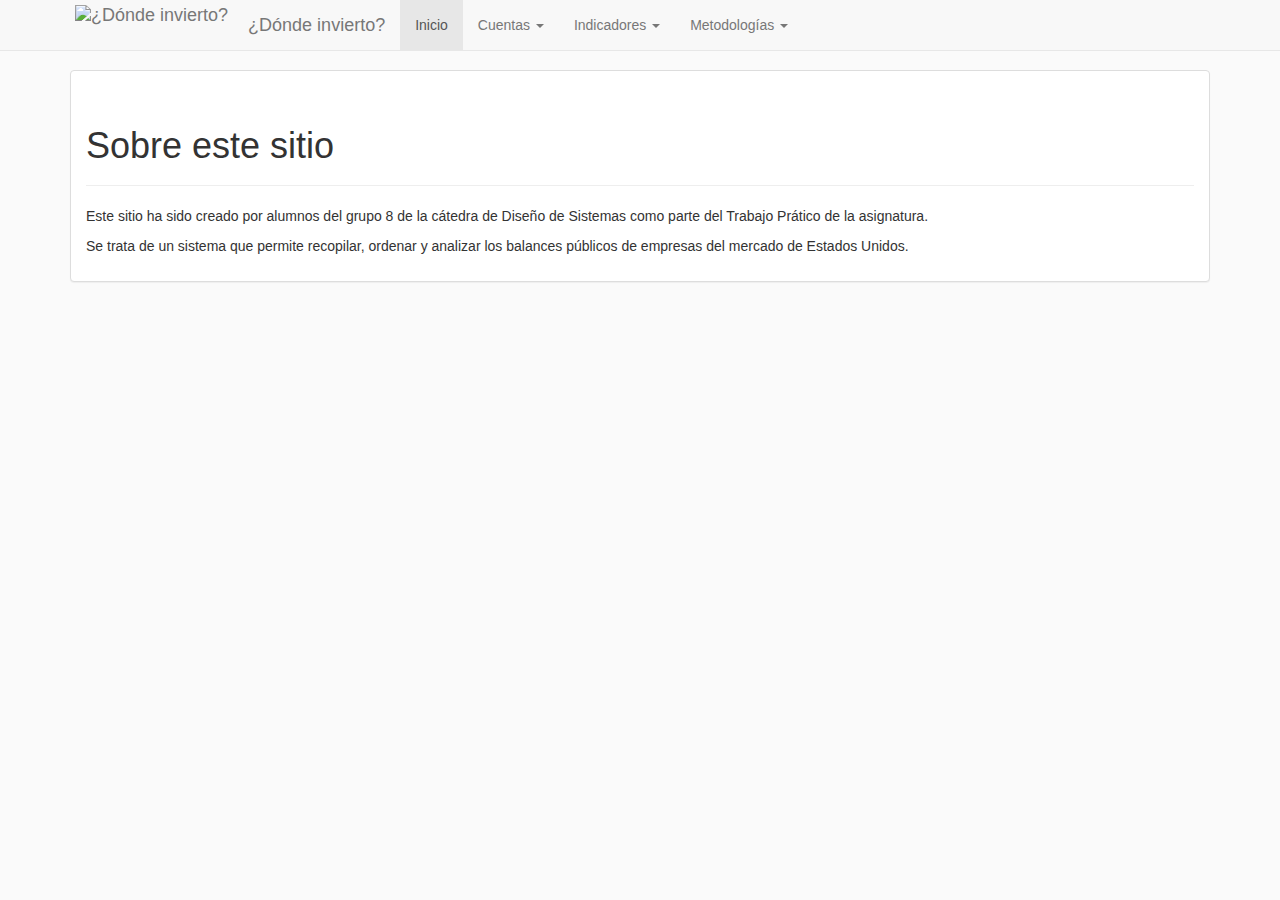
==== site/index.html @ e232cb50 "Cambios realizados por la integración con el sitio web." ====
<!DOCTYPE html>
<html lang="es">
<html>
  <head>
    <meta charset="utf-8">
    <meta name="viewport" content="width=device-width, initial-scale=1">
    <title>&#191;Do&#769;nde invierto?</title>
    <!-- Latest compiled and minified CSS -->
    <link rel="stylesheet" href="https://maxcdn.bootstrapcdn.com/bootstrap/3.3.7/css/bootstrap.min.css" integrity="sha384-BVYiiSIFeK1dGmJRAkycuHAHRg32OmUcww7on3RYdg4Va+PmSTsz/K68vbdEjh4u" crossorigin="anonymous">
    <!-- Optional theme -->
    <link rel="stylesheet" href="https://maxcdn.bootstrapcdn.com/bootstrap/3.3.7/css/bootstrap-theme.min.css" integrity="sha384-rHyoN1iRsVXV4nD0JutlnGaslCJuC7uwjduW9SVrLvRYooPp2bWYgmgJQIXwl/Sp" crossorigin="anonymous">
    <link rel="stylesheet" href="styles/main.css">
  </head>

  <body>
    <nav class="navbar navbar-default navbar-fixed-top">
      <div class="container-fluid">
        <!-- Brand and toggle get grouped for better mobile display -->
        <div class="container">
          <div class="navbar-header">
            <button type="button" class="navbar-toggle collapsed" data-toggle="collapse" data-target="#bs-example-navbar-collapse-1" aria-expanded="false">
              <span class="sr-only">Toggle navigation</span>
              <span class="icon-bar"></span>
              <span class="icon-bar"></span>
              <span class="icon-bar"></span>
            </button>
            <a class="navbar-brand" id="brand-logo" href="#">
              <img alt="&#191;Do&#769;nde invierto?" src="img/logo.png">
            </a>
            <a class="navbar-brand" href="#">&#191;Do&#769;nde invierto?</a>
          </div>

          <!-- Collect the nav links, forms, and other content for toggling -->
          <div class="collapse navbar-collapse" id="bs-example-navbar-collapse-1">
            <ul class="nav navbar-nav">
              <li class="active"><a href="#">Inicio <span class="sr-only">(current)</span></a></li>
              <li class="dropdown">
                <a href="#" class="dropdown-toggle" data-toggle="dropdown" role="button" aria-haspopup="true" aria-expanded="false">Cuentas <span class="caret"></span></a>
                <ul class="dropdown-menu">
                  <li><a href="cuentas-registro.html">Registro</a></li>
                  <li><a href="cuentas-consulta.html">Consulta</a></li>
                </ul>
              </li>
              <li class="dropdown">
                <a href="#" class="dropdown-toggle" data-toggle="dropdown" role="button" aria-haspopup="true" aria-expanded="false">Indicadores <span class="caret"></span></a>
                <ul class="dropdown-menu">
                  <li><a href="indicadores-registro.html">Registro</a></li>
                  <li><a href="indicadores-consulta.html">Consulta</a></li>
                </ul>
              </li>
              <li class="dropdown">
                <a href="#" class="dropdown-toggle" data-toggle="dropdown" role="button" aria-haspopup="true" aria-expanded="false">Metodologi&#769;as <span class="caret"></span></a>
                <ul class="dropdown-menu">
                  <li><a href="metodologias-registro.html">Registro</a></li>
                  <li><a href="metodologias-consulta.html">Consulta</a></li>
                  <!-- Se pueden usar separadores
                  <li role="separator" class="divider"></li>
                  <li><a href="#">Separated link</a></li> -->
                </ul>
              </li>
            </ul>
            <!-- Agregar barra de búsqueda y su lógica correspondiente (OJO
            porque no escala bien al achicar la ventana)
            <form class="navbar-form navbar-right">
              <div class="col-lg-6">
                <div class="input-group">
                  <input type="text" class="form-control" placeholder="Buscar...">
                  <span class="input-group-btn">
                    <button class="btn btn-default" type="button">Go!</button>
                  </span>
                </div>
              </div>
            </form> -->
          </div><!-- /.navbar-collapse -->
        </div><!-- /.container-fluid -->
      </div>
    </nav>

    <div class="container">
      <div class="panel panel-default">
        <div class="panel-body">
          <div class="page-header">
            <h1>Sobre este sitio</h1>
          </div>
          <p>
            Este sitio ha sido creado por alumnos del grupo 8 de la ca&#769;tedra de
            Dise&ntildeo de Sistemas como parte del Trabajo Pra&#769;tico de la
            asignatura.
          </p>
          <p>
            Se trata de un sistema que permite recopilar, ordenar y analizar los
            balances pu&#769;blicos de empresas del mercado de Estados Unidos.
          </p>
        </div>
      </div>
    </div>

    <script src="scripts/jquery-3.2.0.js"></script>
    <!-- Latest compiled and minified JavaScript -->
    <script src="https://maxcdn.bootstrapcdn.com/bootstrap/3.3.7/js/bootstrap.min.js" integrity="sha384-Tc5IQib027qvyjSMfHjOMaLkfuWVxZxUPnCJA7l2mCWNIpG9mGCD8wGNIcPD7Txa" crossorigin="anonymous"></script>
  </body>
</html>
---- site/styles/main.css ----
/*Mantengo los colores default por ahora; cambiar los colores implica
cambiar todos los background-color, border-color, highlights y color
del texto

.navbar-default {
  background-color: #337ab7;
  background-image: linear-gradient(to bottom,#2e6da4 0,#337ab7 100%)
}*/

.navbar>.container-fluid .navbar-brand {
  margin-left: 0;
}

.navbar-nav .navbar-brand {
  padding-left: 0;
}

form>.col-lg-6 {
  width: 100%;
  padding-right: 0;
}

.panel-body {
  text-align: left;
}

.panel-body.centered>nav {
  text-align: center;
}

.panel.criterios-seleccionables {
  margin-top: 20px;
}

.panel-body>.page-header {
  text-align: left;
}

.panel-body>.buttons {
  text-align: center;
}

.popup-bg {
  display: none;
  position: fixed;
  top: 0;
  bottom: 0;
  left: 0;
  right: 0;
  background: rgba(0, 0, 0, 0.7);
  padding: 0;
  margin: 0;
}

.file-upload {
  display: none;
  position: fixed;
  width: 50%;
  top: 25%;
  left: 25%;
}

.manual-entry {
  display: none;
  position: fixed;
  width: 75%;
  top: 25%;
  left: 12.5%;
}

.fields>input {
  margin-bottom: 10px;
}

#file-upload-input {
  padding-top: 5px;
  padding-bottom: 15px;
}

.panel-body>.btn {
  margin:  10px;
}

#brand-logo {
  padding: 5px;
}

#brand-logo img {
  height: 40px;
}

.confirm-buttons {
  text-align: right;
}

.confirm-buttons>.btn {
  margin: 5px;
}

.container-fluid.confirm-buttons {
  padding-right: 0;
}

.container-fluid.confirm-buttons>button {
  margin-right: 0;
}

.alert {
  margin-top: -20px;
}

#uploadSuccess {
  display: none;
}

#registrySuccess {
  display: none;
}

.empresa-logo {
  width: 32px;
  margin-right: 5px;
}

.container-fluid.no-padding {
  margin: 15px 0 0 0;
  padding: 0;
}

.container-fluid.right-aligned {
  text-align: right;
}

.table>thead>tr>td {
  vertical-align: middle;
}

.table>thead>tr>th {
  vertical-align: middle;
}

.table>tbody>tr>td {
  vertical-align: middle;
}

.table>tbody>tr>th {
  vertical-align: middle;
}

.cuentaValor {
  text-align: right;
}

#filters>.panel-body>.input-group {
  margin-bottom: 5px;
}

.panel-body>#btn-buscar {
  text-align: right;
  margin: 5px 0;
}

body {
  padding-top: 70px;
  background-color: #fafafa;
}

.condicion-metodologia {
  display: table;
}

.condicion1 {
  display: none;
}

.condicion2 {
  display: none;
}

.condicion3 {
  display: none;
}

.condicion4 {
  display: none;
}
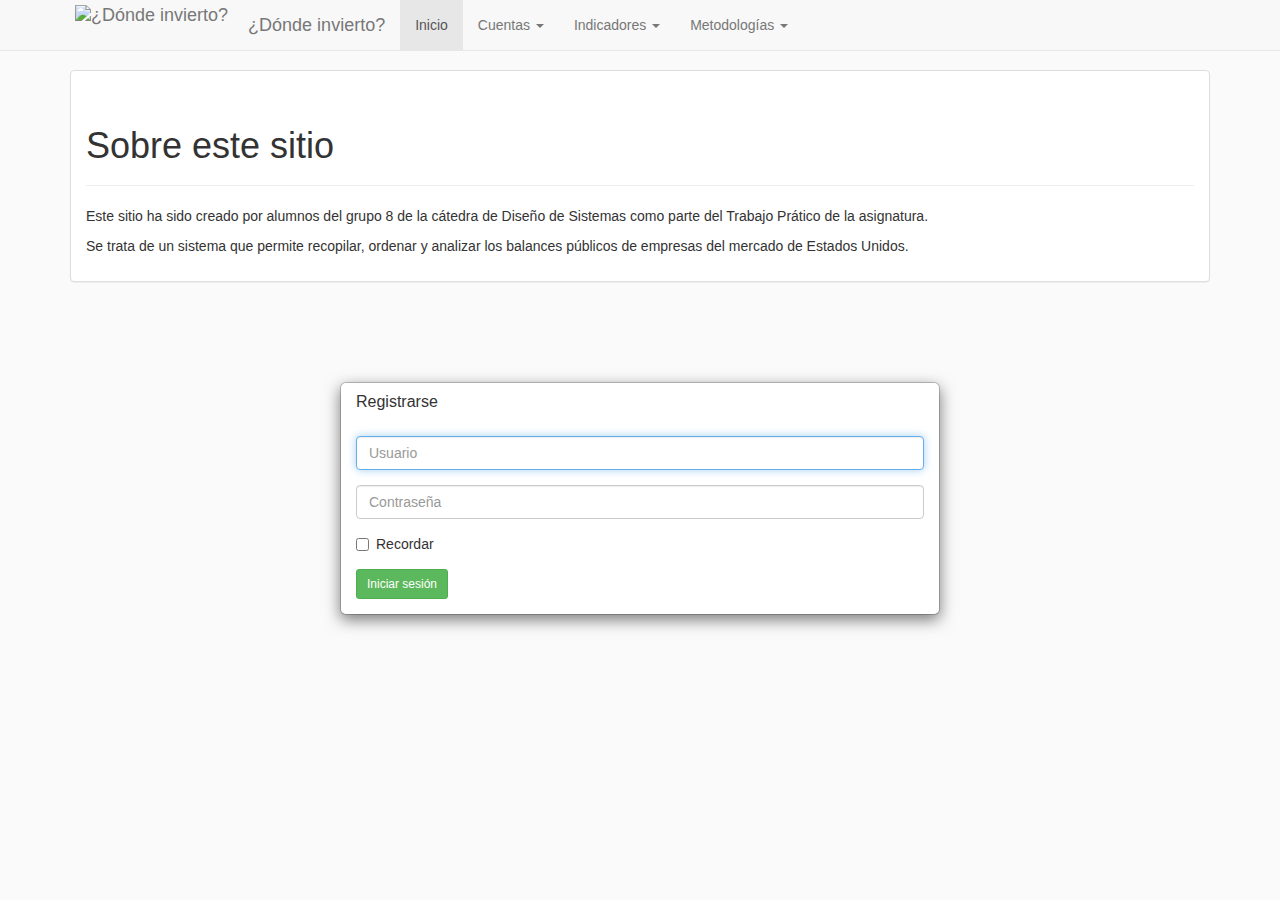
==== commit c78dee33: "Actualizacion login" ====
--- a/site/index.html
+++ b/site/index.html
@@ -94,9 +94,47 @@
         </div>
       </div>
     </div>
-
+<div class="container" style="margin-top: 30px">
+		<br>
+		<div class="col-md-12">
+			<div class="modal-dialog" style="margin-bottom: 0">
+				<div class="modal-content">
+					<div class="panel-heading">
+						<h3 class="panel-title">Registrarse</h3>
+					</div>
+					<div class="panel-body">
+						<form role="form">
+							<fieldset>
+								<div class="form-group">
+									<input class="form-control" placeholder="Usuario" name="usuario"
+										type="email" autofocus="" id="usuario">
+								</div>
+								<div class="form-group">
+									<input class="form-control" placeholder="Contraseña"
+										name="password" type="password" value="" id="password">
+								</div>
+								<div class="checkbox">
+									<label> <input name="remember" type="checkbox"
+										value="Remember Me">Recordar
+									</label>
+								</div>
+								<!-- Change this to a button or input when using this as a form -->
+								<!-- 							<a href="javascript:;" class="btn btn-sm btn-success">Iniciar sesión</a> -->
+								<div class="container-fluid no-padding left-aligned">
+									<button type="button" class="btn btn-sm btn-success"
+										id="btn-login-usr">Iniciar sesión</button>
+								</div>
+							</fieldset>
+						</form>
+					</div>
+				</div>
+			</div>
+		</div>
+		<hr>
+	</div>
     <script src="scripts/jquery-3.2.0.js"></script>
+    	<script src="scripts/script.js"></script>
     <!-- Latest compiled and minified JavaScript -->
     <script src="https://maxcdn.bootstrapcdn.com/bootstrap/3.3.7/js/bootstrap.min.js" integrity="sha384-Tc5IQib027qvyjSMfHjOMaLkfuWVxZxUPnCJA7l2mCWNIpG9mGCD8wGNIcPD7Txa" crossorigin="anonymous"></script>
   </body>
-</html>
+</html>--- a/site/styles/main.css
+++ b/site/styles/main.css
@@ -117,6 +117,11 @@
   display: none;
 }
 
+#registryError {
+  display: none;
+}
+
+ 
 .empresa-logo {
   width: 32px;
   margin-right: 5px;
@@ -184,3 +189,7 @@
 .condicion4 {
   display: none;
 }
+
+.tabla-resultados {
+  display: none;
+}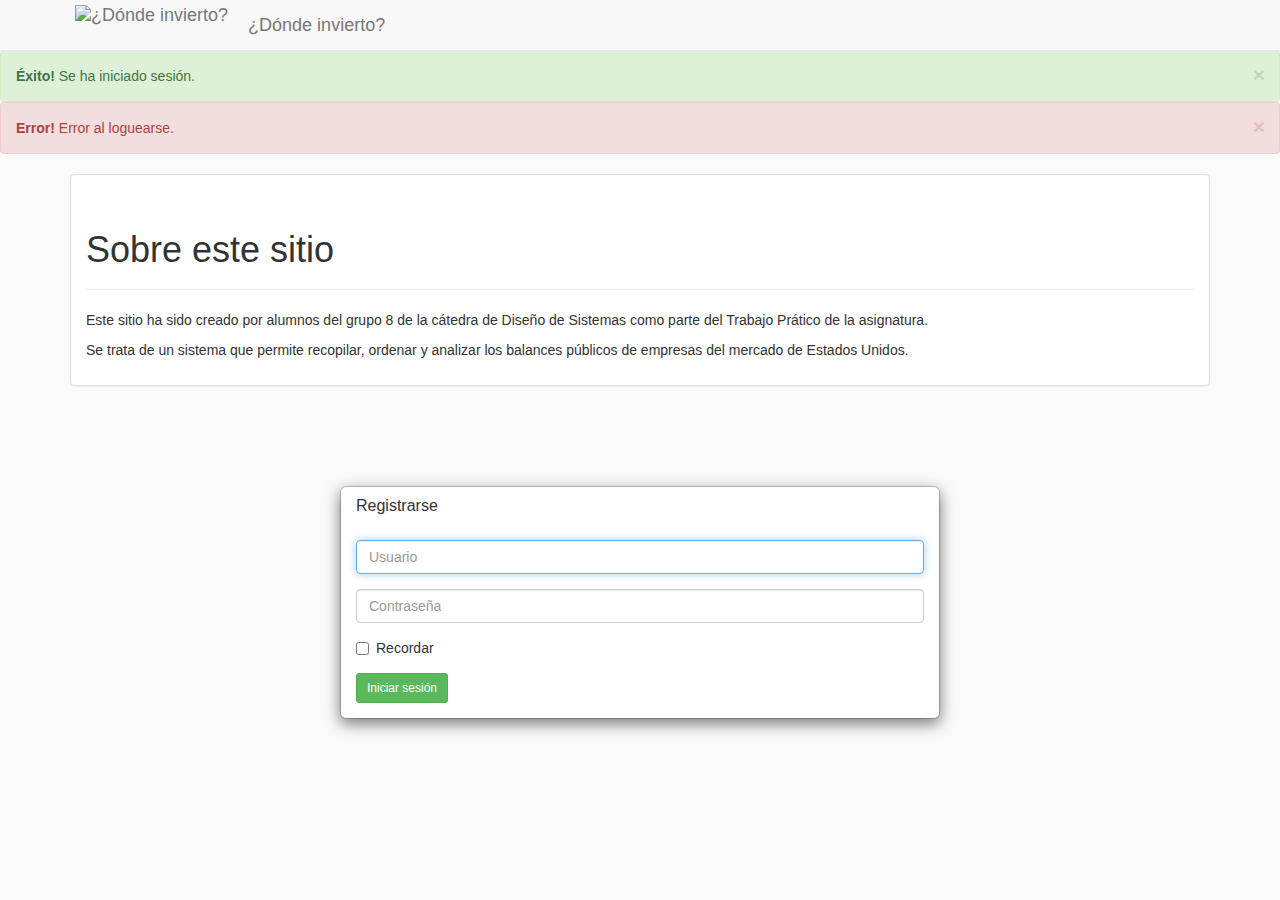
==== commit 03158bc2: "Se agrega seguridad para contraseña de usuario en DB" ====
--- a/site/index.html
+++ b/site/index.html
@@ -32,7 +32,7 @@
 
           <!-- Collect the nav links, forms, and other content for toggling -->
           <div class="collapse navbar-collapse" id="bs-example-navbar-collapse-1">
-            <ul class="nav navbar-nav">
+            <ul class="nav navbar-nav" id="dropdown1" style="display:none">
               <li class="active"><a href="#">Inicio <span class="sr-only">(current)</span></a></li>
               <li class="dropdown">
                 <a href="#" class="dropdown-toggle" data-toggle="dropdown" role="button" aria-haspopup="true" aria-expanded="false">Cuentas <span class="caret"></span></a>
@@ -46,6 +46,7 @@
                 <ul class="dropdown-menu">
                   <li><a href="indicadores-registro.html">Registro</a></li>
                   <li><a href="indicadores-consulta.html">Consulta</a></li>
+                  <li><a href="indicadores-borrar.html">Borrar</a></li>
                 </ul>
               </li>
               <li class="dropdown">
@@ -76,6 +77,24 @@
       </div>
     </nav>
 
+	<div class="alert alert-success alert-dismissible" role="alert"
+		id="loginSuccess">
+		<button type="button" class="close" aria-label="Close"
+			onClick="toggleLoginSuccess()">
+			<span aria-hidden="true">&times;</span>
+		</button>
+		<strong>E&#769;xito!</strong> Se ha iniciado sesio&#769;n.
+	</div>
+
+	<div class="alert alert-danger alert-dismissible" role="alert"
+		id="loginError">
+		<button type="button" class="close" aria-label="Close"
+			onClick="toggleLoginError()">
+			<span aria-hidden="true">&times;</span>
+		</button>
+		<strong>Error!</strong> Error al loguearse.
+	</div>
+
     <div class="container">
       <div class="panel panel-default">
         <div class="panel-body">
@@ -94,6 +113,7 @@
         </div>
       </div>
     </div>
+    
 <div class="container" style="margin-top: 30px">
 		<br>
 		<div class="col-md-12">
@@ -134,6 +154,8 @@
 	</div>
     <script src="scripts/jquery-3.2.0.js"></script>
     	<script src="scripts/script.js"></script>
+    	<script src="https://apis.google.com/js/platform.js" async defer></script>
+    	<meta name="google-signin-client_id" content="tp-dds-184118.apps.googleusercontent.com">
     <!-- Latest compiled and minified JavaScript -->
     <script src="https://maxcdn.bootstrapcdn.com/bootstrap/3.3.7/js/bootstrap.min.js" integrity="sha384-Tc5IQib027qvyjSMfHjOMaLkfuWVxZxUPnCJA7l2mCWNIpG9mGCD8wGNIcPD7Txa" crossorigin="anonymous"></script>
   </body>
--- a/site/styles/main.css
+++ b/site/styles/main.css
@@ -113,6 +113,10 @@
   display: none;
 }
 
+#uploadError {
+  display: none;
+}
+
 #registrySuccess {
   display: none;
 }
@@ -121,7 +125,6 @@
   display: none;
 }
 
- 
 .empresa-logo {
   width: 32px;
   margin-right: 5px;
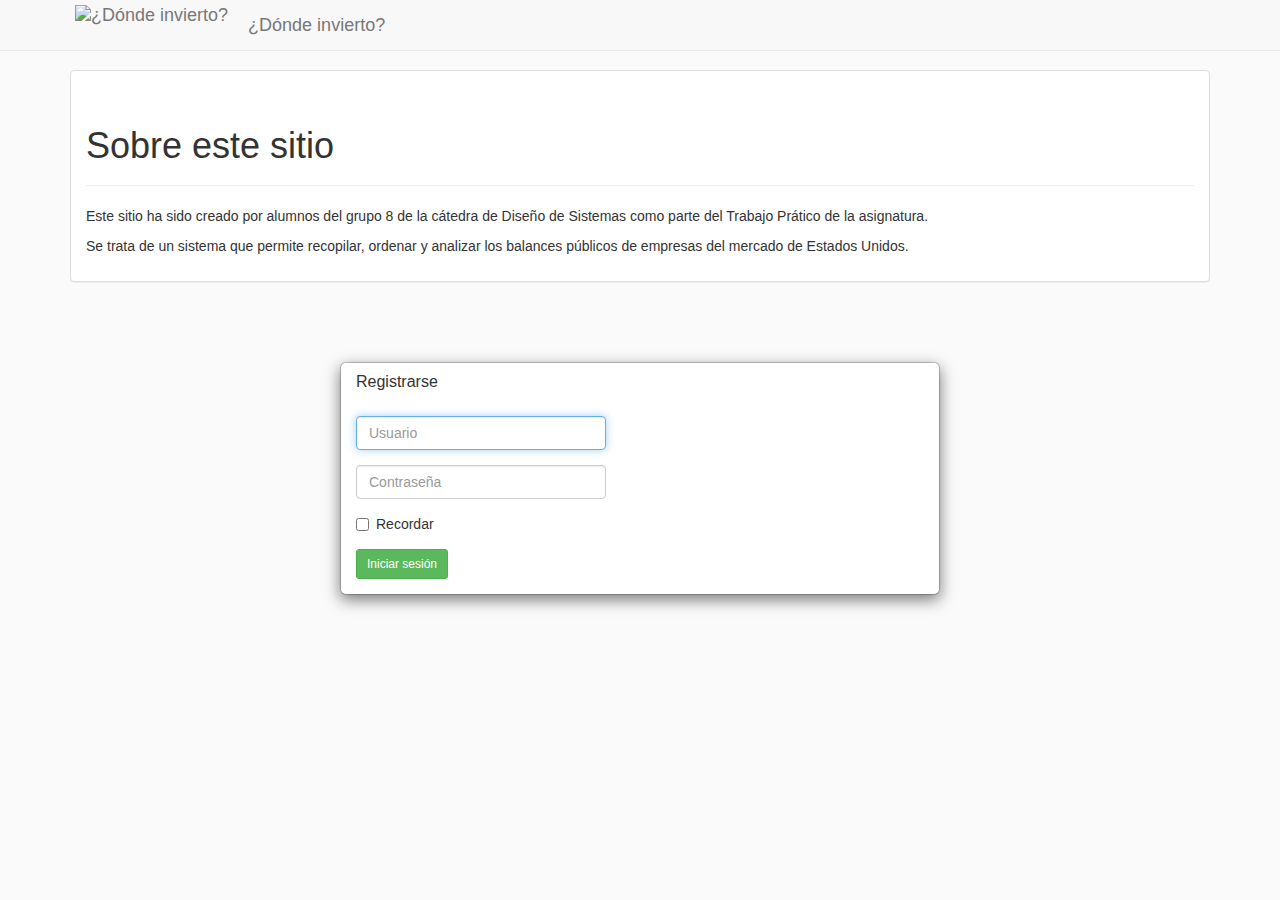
==== commit 2910802a: "Actualizacion" ====
--- a/site/index.html
+++ b/site/index.html
@@ -1,66 +1,78 @@
 <!DOCTYPE html>
 <html lang="es">
 <html>
-  <head>
-    <meta charset="utf-8">
-    <meta name="viewport" content="width=device-width, initial-scale=1">
-    <title>&#191;Do&#769;nde invierto?</title>
-    <!-- Latest compiled and minified CSS -->
-    <link rel="stylesheet" href="https://maxcdn.bootstrapcdn.com/bootstrap/3.3.7/css/bootstrap.min.css" integrity="sha384-BVYiiSIFeK1dGmJRAkycuHAHRg32OmUcww7on3RYdg4Va+PmSTsz/K68vbdEjh4u" crossorigin="anonymous">
-    <!-- Optional theme -->
-    <link rel="stylesheet" href="https://maxcdn.bootstrapcdn.com/bootstrap/3.3.7/css/bootstrap-theme.min.css" integrity="sha384-rHyoN1iRsVXV4nD0JutlnGaslCJuC7uwjduW9SVrLvRYooPp2bWYgmgJQIXwl/Sp" crossorigin="anonymous">
-    <link rel="stylesheet" href="styles/main.css">
-  </head>
+<head>
+<meta charset="utf-8">
+<meta name="viewport" content="width=device-width, initial-scale=1">
+<title>&#191;Do&#769;nde invierto?</title>
+<!-- Latest compiled and minified CSS -->
+<link rel="stylesheet"
+	href="https://maxcdn.bootstrapcdn.com/bootstrap/3.3.7/css/bootstrap.min.css"
+	integrity="sha384-BVYiiSIFeK1dGmJRAkycuHAHRg32OmUcww7on3RYdg4Va+PmSTsz/K68vbdEjh4u"
+	crossorigin="anonymous">
+<!-- Optional theme -->
+<link rel="stylesheet"
+	href="https://maxcdn.bootstrapcdn.com/bootstrap/3.3.7/css/bootstrap-theme.min.css"
+	integrity="sha384-rHyoN1iRsVXV4nD0JutlnGaslCJuC7uwjduW9SVrLvRYooPp2bWYgmgJQIXwl/Sp"
+	crossorigin="anonymous">
+<link rel="stylesheet" href="styles/main.css">
+<meta name="google-signin-scope" content="profile email">
+<meta name="google-signin-client_id"
+	content="794407398291-kmpmq9f17d3mk56ddmfdv557kmeurrbe.apps.googleusercontent.com">
+<script src="https://apis.google.com/js/platform.js" async defer></script>
+</head>
 
-  <body>
-    <nav class="navbar navbar-default navbar-fixed-top">
-      <div class="container-fluid">
-        <!-- Brand and toggle get grouped for better mobile display -->
-        <div class="container">
-          <div class="navbar-header">
-            <button type="button" class="navbar-toggle collapsed" data-toggle="collapse" data-target="#bs-example-navbar-collapse-1" aria-expanded="false">
-              <span class="sr-only">Toggle navigation</span>
-              <span class="icon-bar"></span>
-              <span class="icon-bar"></span>
-              <span class="icon-bar"></span>
-            </button>
-            <a class="navbar-brand" id="brand-logo" href="#">
-              <img alt="&#191;Do&#769;nde invierto?" src="img/logo.png">
-            </a>
-            <a class="navbar-brand" href="#">&#191;Do&#769;nde invierto?</a>
-          </div>
+<body>
+	<nav class="navbar navbar-default navbar-fixed-top">
+		<div class="container-fluid">
+			<!-- Brand and toggle get grouped for better mobile display -->
+			<div class="container">
+				<div class="navbar-header">
+					<button type="button" class="navbar-toggle collapsed"
+						data-toggle="collapse" data-target="#bs-example-navbar-collapse-1"
+						aria-expanded="false">
+						<span class="sr-only">Toggle navigation</span> <span
+							class="icon-bar"></span> <span class="icon-bar"></span> <span
+							class="icon-bar"></span>
+					</button>
+					<a class="navbar-brand" id="brand-logo" href="#"> <img
+						alt="&#191;Do&#769;nde invierto?" src="img/logo.png">
+					</a> <a class="navbar-brand" href="#">&#191;Do&#769;nde invierto?</a>
+				</div>
 
-          <!-- Collect the nav links, forms, and other content for toggling -->
-          <div class="collapse navbar-collapse" id="bs-example-navbar-collapse-1">
-            <ul class="nav navbar-nav" id="dropdown1" style="display:none">
-              <li class="active"><a href="#">Inicio <span class="sr-only">(current)</span></a></li>
-              <li class="dropdown">
-                <a href="#" class="dropdown-toggle" data-toggle="dropdown" role="button" aria-haspopup="true" aria-expanded="false">Cuentas <span class="caret"></span></a>
-                <ul class="dropdown-menu">
-                  <li><a href="cuentas-registro.html">Registro</a></li>
-                  <li><a href="cuentas-consulta.html">Consulta</a></li>
-                </ul>
-              </li>
-              <li class="dropdown">
-                <a href="#" class="dropdown-toggle" data-toggle="dropdown" role="button" aria-haspopup="true" aria-expanded="false">Indicadores <span class="caret"></span></a>
-                <ul class="dropdown-menu">
-                  <li><a href="indicadores-registro.html">Registro</a></li>
-                  <li><a href="indicadores-consulta.html">Consulta</a></li>
-                  <li><a href="indicadores-borrar.html">Borrar</a></li>
-                </ul>
-              </li>
-              <li class="dropdown">
-                <a href="#" class="dropdown-toggle" data-toggle="dropdown" role="button" aria-haspopup="true" aria-expanded="false">Metodologi&#769;as <span class="caret"></span></a>
-                <ul class="dropdown-menu">
-                  <li><a href="metodologias-registro.html">Registro</a></li>
-                  <li><a href="metodologias-consulta.html">Consulta</a></li>
-                  <!-- Se pueden usar separadores
+				<!-- Collect the nav links, forms, and other content for toggling -->
+				<div class="collapse navbar-collapse"
+					id="bs-example-navbar-collapse-1">
+					<ul class="nav navbar-nav" id="dropdown1" style="display: none">
+						<li class="active"><a href="#">Inicio <span
+								class="sr-only">(current)</span></a></li>
+						<li class="dropdown"><a href="#" class="dropdown-toggle"
+							data-toggle="dropdown" role="button" aria-haspopup="true"
+							aria-expanded="false">Cuentas <span class="caret"></span></a>
+							<ul class="dropdown-menu">
+								<li><a href="cuentas-registro.html">Registro</a></li>
+								<li><a href="cuentas-consulta.html">Consulta</a></li>
+							</ul></li>
+						<li class="dropdown"><a href="#" class="dropdown-toggle"
+							data-toggle="dropdown" role="button" aria-haspopup="true"
+							aria-expanded="false">Indicadores <span class="caret"></span></a>
+							<ul class="dropdown-menu">
+								<li><a href="indicadores-registro.html">Registro</a></li>
+								<li><a href="indicadores-consulta.html">Consulta</a></li>
+								<li><a href="indicadores-borrar.html">Borrar</a></li>
+							</ul></li>
+						<li class="dropdown"><a href="#" class="dropdown-toggle"
+							data-toggle="dropdown" role="button" aria-haspopup="true"
+							aria-expanded="false">Metodologi&#769;as <span class="caret"></span></a>
+							<ul class="dropdown-menu">
+								<li><a href="metodologias-registro.html">Registro</a></li>
+								<li><a href="metodologias-consulta.html">Consulta</a></li>
+								<!-- Se pueden usar separadores
                   <li role="separator" class="divider"></li>
                   <li><a href="#">Separated link</a></li> -->
-                </ul>
-              </li>
-            </ul>
-            <!-- Agregar barra de búsqueda y su lógica correspondiente (OJO
+							</ul></li>
+					</ul>
+					<!-- Agregar barra de búsqueda y su lógica correspondiente (OJO
             porque no escala bien al achicar la ventana)
             <form class="navbar-form navbar-right">
               <div class="col-lg-6">
@@ -72,10 +84,12 @@
                 </div>
               </div>
             </form> -->
-          </div><!-- /.navbar-collapse -->
-        </div><!-- /.container-fluid -->
-      </div>
-    </nav>
+				</div>
+				<!-- /.navbar-collapse -->
+			</div>
+			<!-- /.container-fluid -->
+		</div>
+	</nav>
 
 	<div class="alert alert-success alert-dismissible" role="alert"
 		id="loginSuccess">
@@ -95,28 +109,25 @@
 		<strong>Error!</strong> Error al loguearse.
 	</div>
 
-    <div class="container">
-      <div class="panel panel-default">
-        <div class="panel-body">
-          <div class="page-header">
-            <h1>Sobre este sitio</h1>
-          </div>
-          <p>
-            Este sitio ha sido creado por alumnos del grupo 8 de la ca&#769;tedra de
-            Dise&ntildeo de Sistemas como parte del Trabajo Pra&#769;tico de la
-            asignatura.
-          </p>
-          <p>
-            Se trata de un sistema que permite recopilar, ordenar y analizar los
-            balances pu&#769;blicos de empresas del mercado de Estados Unidos.
-          </p>
-        </div>
-      </div>
-    </div>
-    
-<div class="container" style="margin-top: 30px">
+	<div class="container">
+		<div class="panel panel-default">
+			<div class="panel-body">
+				<div class="page-header">
+					<h1>Sobre este sitio</h1>
+				</div>
+				<p>Este sitio ha sido creado por alumnos del grupo 8 de la
+					ca&#769;tedra de Dise&ntildeo de Sistemas como parte del Trabajo
+					Pra&#769;tico de la asignatura.</p>
+				<p>Se trata de un sistema que permite recopilar, ordenar y
+					analizar los balances pu&#769;blicos de empresas del mercado de
+					Estados Unidos.</p>
+			</div>
+		</div>
+	</div>
+
+	<div class="container" style="margin-top: 10px" >
 		<br>
-		<div class="col-md-12">
+		<div class="col-md-12" >
 			<div class="modal-dialog" style="margin-bottom: 0">
 				<div class="modal-content">
 					<div class="panel-heading">
@@ -126,11 +137,11 @@
 						<form role="form">
 							<fieldset>
 								<div class="form-group">
-									<input class="form-control" placeholder="Usuario" name="usuario"
-										type="email" autofocus="" id="usuario">
+									<input class="form-control" placeholder="Usuario" style="width: 250px"
+										name="usuario" type="email" autofocus="" id="usuario">
 								</div>
 								<div class="form-group">
-									<input class="form-control" placeholder="Contraseña"
+									<input class="form-control" placeholder="Contraseña" style="width: 250px"
 										name="password" type="password" value="" id="password">
 								</div>
 								<div class="checkbox">
@@ -147,16 +158,18 @@
 							</fieldset>
 						</form>
 					</div>
+					<!--<div class="g-signin2" data-onsuccess="onSignIn" data-longtitle="true" data-theme="dark" style="margin: 10px 15px 20px"></div>-->
 				</div>
 			</div>
 		</div>
 		<hr>
 	</div>
-    <script src="scripts/jquery-3.2.0.js"></script>
-    	<script src="scripts/script.js"></script>
-    	<script src="https://apis.google.com/js/platform.js" async defer></script>
-    	<meta name="google-signin-client_id" content="tp-dds-184118.apps.googleusercontent.com">
-    <!-- Latest compiled and minified JavaScript -->
-    <script src="https://maxcdn.bootstrapcdn.com/bootstrap/3.3.7/js/bootstrap.min.js" integrity="sha384-Tc5IQib027qvyjSMfHjOMaLkfuWVxZxUPnCJA7l2mCWNIpG9mGCD8wGNIcPD7Txa" crossorigin="anonymous"></script>
-  </body>
-</html>+	<script src="scripts/jquery-3.2.0.js"></script>
+	<script src="scripts/script.js"></script>
+	<!-- Latest compiled and minified JavaScript -->
+	<script
+		src="https://maxcdn.bootstrapcdn.com/bootstrap/3.3.7/js/bootstrap.min.js"
+		integrity="sha384-Tc5IQib027qvyjSMfHjOMaLkfuWVxZxUPnCJA7l2mCWNIpG9mGCD8wGNIcPD7Txa"
+		crossorigin="anonymous"></script>
+</body>
+</html>
--- a/site/styles/main.css
+++ b/site/styles/main.css
@@ -6,193 +6,235 @@
   background-color: #337ab7;
   background-image: linear-gradient(to bottom,#2e6da4 0,#337ab7 100%)
 }*/
-
 .navbar>.container-fluid .navbar-brand {
-  margin-left: 0;
+	margin-left: 0;
 }
 
 .navbar-nav .navbar-brand {
-  padding-left: 0;
+	padding-left: 0;
+}
+
+#platformRating {
+	display: inline-block;
+}
+
+#uploadError {
+	display: none;
+}
+
+#loginError {
+	display: none;
+}
+
+#block_container {
+	text-align: center;
+}
+
+#bloc1, #bloc2 {
+	display: inline;
 }
 
 form>.col-lg-6 {
-  width: 100%;
-  padding-right: 0;
-}
-
-.panel-body {
-  text-align: left;
+	width: 100%;
+	padding-right: 0;
+}
+
+.dynamic-content {
+	display: none;
+}
+
+<
+style type ="text/css">div#dropdown1 {
+	/* this will hide div with id div_id_name */
+	display: none;
+}
+
+</
+style>.panel-body {
+	text-align: left;
 }
 
 .panel-body.centered>nav {
-  text-align: center;
+	text-align: center;
 }
 
 .panel.criterios-seleccionables {
-  margin-top: 20px;
+	margin-top: 20px;
 }
 
 .panel-body>.page-header {
-  text-align: left;
+	text-align: left;
 }
 
 .panel-body>.buttons {
-  text-align: center;
+	text-align: center;
 }
 
 .popup-bg {
-  display: none;
-  position: fixed;
-  top: 0;
+	display: none;
+	position: fixed;
+	top: 0;
+	bottom: 0;
+	left: 0;
+	right: 0;
+	background: rgba(0, 0, 0, 0.7);
+	padding: 0;
+	margin: 0;
+}
+
+.file-upload {
+	display: none;
+	position: fixed;
+	width: 50%;
+	top: 25%;
+	left: 25%;
+}
+
+.manual-entry {
+	display: none;
+	position: fixed;
+	width: 75%;
+	top: 25%;
+	left: 12.5%;
+}
+
+.fields>input {
+	margin-bottom: 10px;
+}
+
+#file-upload-input {
+	padding-top: 5px;
+	padding-bottom: 15px;
+}
+
+.panel-body>.btn {
+	margin: 10px;
+}
+
+#brand-logo {
+	padding: 5px;
+}
+
+#brand-logo img {
+	height: 40px;
+}
+
+.confirm-buttons {
+	text-align: right;
+}
+
+.confirm-buttons>.btn {
+	margin: 5px;
+}
+
+.container-fluid.confirm-buttons {
+	padding-right: 0;
+}
+
+.container-fluid.confirm-buttons>button {
+	margin-right: 0;
+}
+
+.alert {
+	margin-top: -20px;
+}
+
+#uploadSuccess {
+	display: none;
+}
+
+#loginSuccess {
+	display: none;
+}
+
+#registrySuccess {
+	display: none;
+}
+
+#registryError {
+	display: none;
+}
+
+.empresa-logo {
+	width: 32px;
+	margin-right: 5px;
+}
+
+.container-fluid.no-padding {
+	margin: 15px 0 0 0;
+	padding: 0;
+}
+
+.container-fluid.right-aligned {
+	text-align: right;
+}
+
+.table>thead>tr>td {
+	vertical-align: middle;
+}
+
+.table>thead>tr>th {
+	vertical-align: middle;
+}
+
+.table>tbody>tr>td {
+	vertical-align: middle;
+}
+
+.table>tbody>tr>th {
+	vertical-align: middle;
+}
+
+.cuentaValor {
+	text-align: right;
+}
+
+#filters>.panel-body>.input-group {
+	margin-bottom: 5px;
+}
+
+.panel-body>#btn-buscar {
+	text-align: right;
+	margin: 5px 0;
+}
+
+body {
+	padding-top: 70px;
+	background-color: #fafafa;
+}
+
+.condicion-metodologia {
+	display: table;
+}
+
+.condicion1 {
+	display: none;
+}
+
+.condicion2 {
+	display: none;
+}
+
+.condicion3 {
+	display: none;
+}
+
+.condicion4 {
+	display: none;
+}
+
+.tabla-resultados {
+	display: none;
+}
+
+row.vdivide [class*='col-']:not(:last-child):after {
+  background: #e0e0e0;
+  width: 1px;
+  content: "";
+  display:block;
+  position: absolute;
+  top:0;
   bottom: 0;
-  left: 0;
   right: 0;
-  background: rgba(0, 0, 0, 0.7);
-  padding: 0;
-  margin: 0;
-}
-
-.file-upload {
-  display: none;
-  position: fixed;
-  width: 50%;
-  top: 25%;
-  left: 25%;
-}
-
-.manual-entry {
-  display: none;
-  position: fixed;
-  width: 75%;
-  top: 25%;
-  left: 12.5%;
-}
-
-.fields>input {
-  margin-bottom: 10px;
-}
-
-#file-upload-input {
-  padding-top: 5px;
-  padding-bottom: 15px;
-}
-
-.panel-body>.btn {
-  margin:  10px;
-}
-
-#brand-logo {
-  padding: 5px;
-}
-
-#brand-logo img {
-  height: 40px;
-}
-
-.confirm-buttons {
-  text-align: right;
-}
-
-.confirm-buttons>.btn {
-  margin: 5px;
-}
-
-.container-fluid.confirm-buttons {
-  padding-right: 0;
-}
-
-.container-fluid.confirm-buttons>button {
-  margin-right: 0;
-}
-
-.alert {
-  margin-top: -20px;
-}
-
-#uploadSuccess {
-  display: none;
-}
-
-#uploadError {
-  display: none;
-}
-
-#registrySuccess {
-  display: none;
-}
-
-#registryError {
-  display: none;
-}
-
-.empresa-logo {
-  width: 32px;
-  margin-right: 5px;
-}
-
-.container-fluid.no-padding {
-  margin: 15px 0 0 0;
-  padding: 0;
-}
-
-.container-fluid.right-aligned {
-  text-align: right;
-}
-
-.table>thead>tr>td {
-  vertical-align: middle;
-}
-
-.table>thead>tr>th {
-  vertical-align: middle;
-}
-
-.table>tbody>tr>td {
-  vertical-align: middle;
-}
-
-.table>tbody>tr>th {
-  vertical-align: middle;
-}
-
-.cuentaValor {
-  text-align: right;
-}
-
-#filters>.panel-body>.input-group {
-  margin-bottom: 5px;
-}
-
-.panel-body>#btn-buscar {
-  text-align: right;
-  margin: 5px 0;
-}
-
-body {
-  padding-top: 70px;
-  background-color: #fafafa;
-}
-
-.condicion-metodologia {
-  display: table;
-}
-
-.condicion1 {
-  display: none;
-}
-
-.condicion2 {
-  display: none;
-}
-
-.condicion3 {
-  display: none;
-}
-
-.condicion4 {
-  display: none;
-}
-
-.tabla-resultados {
-  display: none;
-}+  min-height: 70px;
+}
